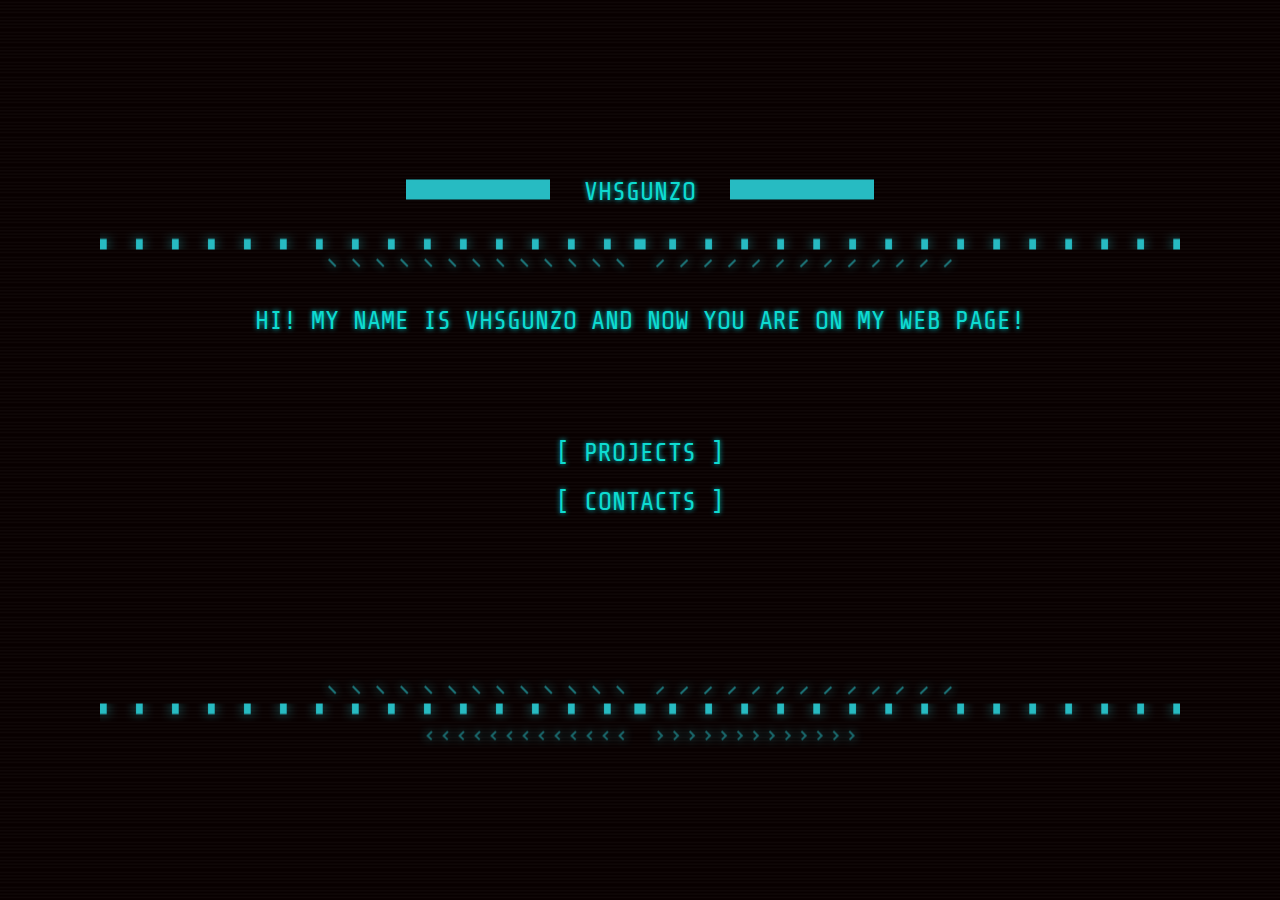
==== index.html @ 14f0e604 "Release" ====
<html>
<head>
  <meta name="theme-color" content="#000000">
  <meta http-equiv="Content-Type" content="text/html; charset=UTF-8">
  <meta name="viewport" content="width=device-width, initial-scale=1.0, maximum-scale=1.0, user-scalable=no">
        <title>WOSSARAT</title>
        <link rel="stylesheet" type="text/css" href="./files/style.css">
        <meta name="viewport" content="width=device-width, initial-scale=1.0">
        <meta http-equiv="X-UA-Compatible" content="IE=edge">
    </head>
<body class="">
  <div class="container on">
    <div class="screen">
      <h3 class="title">
        VHSgunzo
      </h3>
      <div class="box--outer">
        <div class="box">
          <div class="box--inner">
            <div class="content">
             <script src="./files/tap.js"></script>
                        <div id="text">
                      <script>
                        write(
                        "text",
                        ["Hi! My name is VHSgunzo and now you are on my web page!"]);
                      </script><br>
              <div class="holder">
                <a href="./projects.html" class="bott">[ projects ]</a><br>
                <a href="./contacts.html" class="bott">[ contacts ]</a><br>
              </div>
            </div>
          </div>
        </div>
      </div>
    </div>
  </div>

</body>

</html>
---- files/style.css ----
@import url(https://fonts.googleapis.com/css?family=Share+Tech+Mono);
.image-replacement {
  text-indent: 100%;
  white-space: nowrap;
  overflow: hidden
}

span.amp {
  font-family: Baskerville, 'Goudy Old Style', Palatino, 'Book Antiqua', serif !important;
  font-style: italic
}



body,
html {
  margin: 0;
  padding: 0;
  height: 100%;
  -webkit-user-select: none;
  -moz-user-select: none;
  -ms-user-select: none;
  user-select: none
}

body {
  color: #0edbd1;
  font-family: 'Share Tech Mono', monospace;
  font-size: 26px;
  font-weight: 300;
  text-shadow: 0 0 5px rgba(0, 247, 255, 0.8);
  background: url(bg.png) #000;
  position: relative;
  height: 100vh
}

.container {
  left: 0;
  right: 0;
  position: absolute;
  top: 50%;
  -webkit-transform: translate(0, -50%);
  transform: translate(0, -50%)
}

.container.is-success {
  -webkit-filter: hue-rotate(180deg) brightness(2.7);
  filter: hue-rotate(180deg) brightness(2.7)
}

.screen::after {
  content: '';
  display: block;
  background: url(bottom.png) no-repeat center;
  margin: 0 auto;
  width: 100%;
  max-width: 500px;
  height: 28px
}

.title {
  text-transform: uppercase;
  text-align: center;
  font-size: 1em;
  font-weight: 300
}

.title::after,
.title::before {
  content: '';
  display: inline-block;
  background: url(top_outer.png);
  width: 144px;
  height: 20px;
  margin: 0 20px
}

.container:not(.is-success) .title.is-success {
  color: #22edfc
}

.box--outer {
  position: relative;
  margin: 0 auto;
  width: 90%;
  max-width: 1080px;
  border-top: #000 18px solid;
  border-bottom: #000 18px solid;
  -o-border-image: url(hor_line.png) 17 11 17 round;
  border-image: url(hor_line.png) 17 11 17 round
}

.box {
  display: inline-block;
  text-transform: uppercase;
  text-align: center;
  width: 100%;
  max-width: 1080px
}

.box--inner {
  display: inline-block;
  width: calc(100% - 105px);
  max-width: 1010px
}

.box--inner::after,
.box--inner::before {
  content: '';
  display: inline-block;
  background: url(box_inner.png) no-repeat center;
  max-width: 642px;
  width: 100%;
  height: 27px
}

.content {
  position: relative;
  display: block;
  max-height: 600px;
  min-height: 400px;
  height: 100%
}

.content .holder {
  left: 0;
  right: 0;
  position: absolute;
  top: 50%;
  -webkit-transform: translate(0, -50%);
  transform: translate(0, -50%)
}

.col.col__center,
.col.col__left {
  display: inline-block
}

.col.col__left {
  width: 130px
}

.col.col__center {
  width: 350px;
  margin-right: 130px
}

.label::after {
  content: ':';
  margin-left: -15px;
  display: inline-block
}

#email,
#login,
#password {
  border: 2px solid #0edbd1;
  margin: 10px 0;
  padding: 10px;
  width: auto;
  max-width: 100%;
  overflow: visible;
  outline: 0;
  background: 0 0;
  color: inherit;
  font: inherit;
  line-height: normal
}

#email::-moz-selection,
#login::-moz-selection,
#password::-moz-selection {
  background: #000
}

#email::selection,
#login::selection,
#password::selection {
  background: #000
}

#submit {
  border: none;
  margin: 20px;
  padding: 10px 40px;
  width: auto;
  overflow: visible;
  outline: 0;
  cursor: pointer;
  background: 0 0;
  color: inherit;
  font: inherit;
  line-height: normal;
  -webkit-font-smoothing: inherit;
  -moz-osx-font-smoothing: inherit;
  -webkit-appearance: none;
  background: rgba(219, 14, 21, .2);
  text-transform: uppercase
}

@media only screen and (max-width:1260px) {
  .title::after,
  .title::before {
    width: 42px;
    height: 18px
  }
  .col.col__center,
  .col.col__left {
    display: block;
    width: auto;
    margin: 0
  }
  .box--outer::after,
  .box--outer::before {
    display: none
  }
  .title::after,
  .title::before {
    margin: 0 5px
  }
  .content {
    height: 440px
  }
  .box::after,
  .box::before {
    height: 500px
  }
  #submit {
    margin-bottom: 0
  }
}

@media only screen and (max-width:600px) {
  .container {
    font-size: .8em
  }
  .title::after,
  .title::before {
    width: 4%;
    height: 18px
  }
  .box--outer {
    -o-border-image: url(hor_line.png) 17 330 17 round;
    border-image: url(hor_line.png) 17 330 17 round
  }
  .box::after,
  .box::before {
    width: 22px;
    background: url(ver-line-mobile.png) no-repeat center;
    background-size: contain
  }
  .box--inner {
    width: calc(100% - 44px)
  }
  #email,
  #login,
  #password {
    max-width: 70%
  }
  .screen::after {
    max-width: 180px
  }
}

.flash {
  -webkit-animation: flashText 1s ease-out alternate infinite;
  animation: flashText 1s ease-out alternate infinite
}

@-webkit-keyframes flashText {
  0% {
    opacity: .3
  }
  100% {
    opacity: 1
  }
}

@keyframes flashText {
  0% {
    opacity: .3
  }
  100% {
    opacity: 1
  }
}

.typewriter .typewriter-line {
  visibility: hidden
}

@-webkit-keyframes flicker {
  0% {
    opacity: .86139
  }
  5% {
    opacity: .12793
  }
  10% {
    opacity: .36759
  }
  15% {
    opacity: .9766
  }
  20% {
    opacity: .61364
  }
  25% {
    opacity: .94477
  }
  30% {
    opacity: .57811
  }
  35% {
    opacity: .03416
  }
  40% {
    opacity: .21835
  }
  45% {
    opacity: .62054
  }
  50% {
    opacity: .89452
  }
  55% {
    opacity: .89997
  }
  60% {
    opacity: .37872
  }
  65% {
    opacity: .04929
  }
  70% {
    opacity: .14477
  }
  75% {
    opacity: .27512
  }
  80% {
    opacity: .84701
  }
  85% {
    opacity: .85952
  }
  90% {
    opacity: .76553
  }
  95% {
    opacity: .91372
  }
  100% {
    opacity: .05536
  }
}

@keyframes flicker {
  0% {
    opacity: .86139
  }
  5% {
    opacity: .12793
  }
  10% {
    opacity: .36759
  }
  15% {
    opacity: .9766
  }
  20% {
    opacity: .61364
  }
  25% {
    opacity: .94477
  }
  30% {
    opacity: .57811
  }
  35% {
    opacity: .03416
  }
  40% {
    opacity: .21835
  }
  45% {
    opacity: .62054
  }
  50% {
    opacity: .89452
  }
  55% {
    opacity: .89997
  }
  60% {
    opacity: .37872
  }
  65% {
    opacity: .04929
  }
  70% {
    opacity: .14477
  }
  75% {
    opacity: .27512
  }
  80% {
    opacity: .84701
  }
  85% {
    opacity: .85952
  }
  90% {
    opacity: .76553
  }
  95% {
    opacity: .91372
  }
  100% {
    opacity: .05536
  }
}

@-webkit-keyframes steady {
  from {
    background: rgba(255, 230, 230, .1)
  }
  to {
    background: rgba(49, 45, 45, .1)
  }
}

@keyframes steady {
  from {
    background: rgba(255, 230, 230, .1)
  }
  to {
    background: rgba(49, 45, 45, .1)
  }
}

body {
  position: relative;
  overflow: hidden
}

body::after {
  content: " ";
  display: block;
  position: absolute;
  top: 0;
  left: 0;
  bottom: 0;
  right: 0;
  z-index: 2;
  pointer-events: none;
  background: rgba(49, 45, 45, .1);
  opacity: 0;
  pointer-events: none;
  -webkit-animation: flicker .15s infinite, steady 4s;
  animation: flicker .15s infinite, steady 4s
}

body.off {
  background: #000
}

body.off::after {
  -webkit-animation: none;
  animation: none
}

@-webkit-keyframes turn-on {
  0% {
    -webkit-transform: scale(1, .8) translate3d(0, 0, 0);
    transform: scale(1, .8) translate3d(0, 0, 0);
    opacity: 1
  }
  5% {
    -webkit-transform: scale(1.09139, 1.34235) translate3d(0, 100%, 0);
    transform: scale(1.09139, 1.34235) translate3d(0, 100%, 0)
  }
  10% {
    -webkit-transform: scale(.63084, 1.40698) translate3d(0, -100%, 0);
    transform: scale(.63084, 1.40698) translate3d(0, -100%, 0)
  }
  15% {
    -webkit-transform: scale(.75142, 1.34118) translate3d(0, 100%, 0);
    transform: scale(.75142, 1.34118) translate3d(0, 100%, 0)
  }
  20% {
    -webkit-transform: scale(.96173, 1.36858) translate3d(0, -100%, 0);
    transform: scale(.96173, 1.36858) translate3d(0, -100%, 0)
  }
  25% {
    -webkit-transform: scale(1.1348, 1.02729) translate3d(0, 100%, 0);
    transform: scale(1.1348, 1.02729) translate3d(0, 100%, 0)
  }
  30% {
    -webkit-transform: scale(.97038, .71092) translate3d(0, -100%, 0);
    transform: scale(.97038, .71092) translate3d(0, -100%, 0)
  }
  35% {
    -webkit-transform: scale(.6067, 1.31101) translate3d(0, 100%, 0);
    transform: scale(.6067, 1.31101) translate3d(0, 100%, 0)
  }
  40% {
    -webkit-transform: scale(.786, .9326) translate3d(0, -100%, 0);
    transform: scale(.786, .9326) translate3d(0, -100%, 0)
  }
  45% {
    -webkit-transform: scale(1.38602, 1.14399) translate3d(0, 100%, 0);
    transform: scale(1.38602, 1.14399) translate3d(0, 100%, 0)
  }
  50% {
    -webkit-transform: scale(.69973, .90412) translate3d(0, -100%, 0);
    transform: scale(.69973, .90412) translate3d(0, -100%, 0)
  }
  51% {
    -webkit-transform: scale(1, 1) translate3d(0, 0, 0);
    transform: scale(1, 1) translate3d(0, 0, 0);
    -webkit-filter: brightness(1) saturate(1);
    filter: brightness(1) saturate(1);
    opacity: 0
  }
  100% {
    -webkit-transform: scale(1, 1) translate3d(0, 0, 0);
    transform: scale(1, 1) translate3d(0, 0, 0);
    -webkit-filter: contrast(1) brightness(1.2) saturate(1.3);
    filter: contrast(1) brightness(1.2) saturate(1.3);
    opacity: 1
  }
}

@keyframes turn-on {
  0% {
    -webkit-transform: scale(1, .8) translate3d(0, 0, 0);
    transform: scale(1, .8) translate3d(0, 0, 0);
    opacity: 1
  }
  5% {
    -webkit-transform: scale(1.09139, 1.34235) translate3d(0, 100%, 0);
    transform: scale(1.09139, 1.34235) translate3d(0, 100%, 0)
  }
  10% {
    -webkit-transform: scale(.63084, 1.40698) translate3d(0, -100%, 0);
    transform: scale(.63084, 1.40698) translate3d(0, -100%, 0)
  }
  15% {
    -webkit-transform: scale(.75142, 1.34118) translate3d(0, 100%, 0);
    transform: scale(.75142, 1.34118) translate3d(0, 100%, 0)
  }
  20% {
    -webkit-transform: scale(.96173, 1.36858) translate3d(0, -100%, 0);
    transform: scale(.96173, 1.36858) translate3d(0, -100%, 0)
  }
  25% {
    -webkit-transform: scale(1.1348, 1.02729) translate3d(0, 100%, 0);
    transform: scale(1.1348, 1.02729) translate3d(0, 100%, 0)
  }
  30% {
    -webkit-transform: scale(.97038, .71092) translate3d(0, -100%, 0);
    transform: scale(.97038, .71092) translate3d(0, -100%, 0)
  }
  35% {
    -webkit-transform: scale(.6067, 1.31101) translate3d(0, 100%, 0);
    transform: scale(.6067, 1.31101) translate3d(0, 100%, 0)
  }
  40% {
    -webkit-transform: scale(.786, .9326) translate3d(0, -100%, 0);
    transform: scale(.786, .9326) translate3d(0, -100%, 0)
  }
  45% {
    -webkit-transform: scale(1.38602, 1.14399) translate3d(0, 100%, 0);
    transform: scale(1.38602, 1.14399) translate3d(0, 100%, 0)
  }
  50% {
    -webkit-transform: scale(.69973, .90412) translate3d(0, -100%, 0);
    transform: scale(.69973, .90412) translate3d(0, -100%, 0)
  }
  51% {
    -webkit-transform: scale(1, 1) translate3d(0, 0, 0);
    transform: scale(1, 1) translate3d(0, 0, 0);
    -webkit-filter: brightness(1) saturate(1);
    filter: brightness(1) saturate(1);
    opacity: 0
  }
  100% {
    -webkit-transform: scale(1, 1) translate3d(0, 0, 0);
    transform: scale(1, 1) translate3d(0, 0, 0);
    -webkit-filter: contrast(1) brightness(1.2) saturate(1.3);
    filter: contrast(1) brightness(1.2) saturate(1.3);
    opacity: 1
  }
}

@-webkit-keyframes turn-off {
  0% {
    -webkit-transform: scale(1, 1.3) translate3d(0, 0, 0);
    transform: scale(1, 1.3) translate3d(0, 0, 0);
    -webkit-filter: brightness(1);
    filter: brightness(1);
    opacity: 1
  }
  60% {
    -webkit-transform: scale(1.3, .001) translate3d(0, 0, 0);
    transform: scale(1.3, .001) translate3d(0, 0, 0);
    -webkit-filter: brightness(10);
    filter: brightness(10)
  }
  100% {
    -webkit-animation-timing-function: cubic-bezier(.755, .05, .855, .06);
    animation-timing-function: cubic-bezier(.755, .05, .855, .06);
    -webkit-transform: scale(0, .0001) translate3d(0, 0, 0);
    transform: scale(0, .0001) translate3d(0, 0, 0);
    -webkit-filter: brightness(50);
    filter: brightness(50)
  }
}

@keyframes turn-off {
  0% {
    -webkit-transform: scale(1, 1.3) translate3d(0, 0, 0);
    transform: scale(1, 1.3) translate3d(0, 0, 0);
    -webkit-filter: brightness(1);
    filter: brightness(1);
    opacity: 1
  }
  60% {
    -webkit-transform: scale(1.3, .001) translate3d(0, 0, 0);
    transform: scale(1.3, .001) translate3d(0, 0, 0);
    -webkit-filter: brightness(10);
    filter: brightness(10)
  }
  100% {
    -webkit-animation-timing-function: cubic-bezier(.755, .05, .855, .06);
    animation-timing-function: cubic-bezier(.755, .05, .855, .06);
    -webkit-transform: scale(0, .0001) translate3d(0, 0, 0);
    transform: scale(0, .0001) translate3d(0, 0, 0);
    -webkit-filter: brightness(50);
    filter: brightness(50)
  }
}

.screen {
  width: 100%;
  height: 100%;
  border: none
}

.container.off>.screen {
  -webkit-animation: turn-off .55s cubic-bezier(.23, 1, .32, 1);
  animation: turn-off .55s cubic-bezier(.23, 1, .32, 1);
  -webkit-animation-fill-mode: forwards;
  animation-fill-mode: forwards
}

.container.on>.screen {
  -webkit-animation: turn-on 1s linear;
  animation: turn-on 1s linear;
  -webkit-animation-fill-mode: forwards;
  animation-fill-mode: forwards
}




a.bott {
  position: relative;
  padding: 10px;
	display: inline-block;
	text-align: center;
	text-decoration: none;
	color: #0edbd1;
	outline: none;
	background-color:rgba(0,0,0,0);
}

.bott:hover{
	background-color: #00ffff;
	color:#000000;
}


.link{
  -webkit-touch-callout: none; 
  -webkit-user-select: none;   
  -khtml-user-select: none;  
  -moz-user-select: none;
  -ms-user-select: none;
  user-select: none;
    position:fixed;
    right:5px;
    bottom:10px;
}
.link2{
  -webkit-touch-callout: none; 
  -webkit-user-select: none;   
  -khtml-user-select: none;  
  -moz-user-select: none;
  -ms-user-select: none;
  user-select: none;
    position:fixed;
    right:5px;
    bottom:35px;	
}
.link3{
  -webkit-touch-callout: none; 
  -webkit-user-select: none;   
  -khtml-user-select: none;  
  -moz-user-select: none;
  -ms-user-select: none;
  user-select: none;
    position:fixed;
    right:5px;
    bottom:60px;	
}

[data-action="fall"] {
  max-width: 500px;
	line-height: 1.4;
	font-size:15px;
	text-align:justify;
	text-decoration: none;
}

a.bott-back {
  position: fixed;
  display: inline-block;
  text-align: center;
  margin-left: 73px;
	text-decoration: none;
	color: #0edbd1;
	outline: none;
	background-color:rgba(0,0,0,0);
}

.bott-back:hover{
	background-color: #00ffff;
	color:#000000;
}

.center{
  height:80%;
  width:100%;
  display:flex;
  align-items:center;
  justify-content:center;
  flex-wrap:wrap;
  text-align:center
}
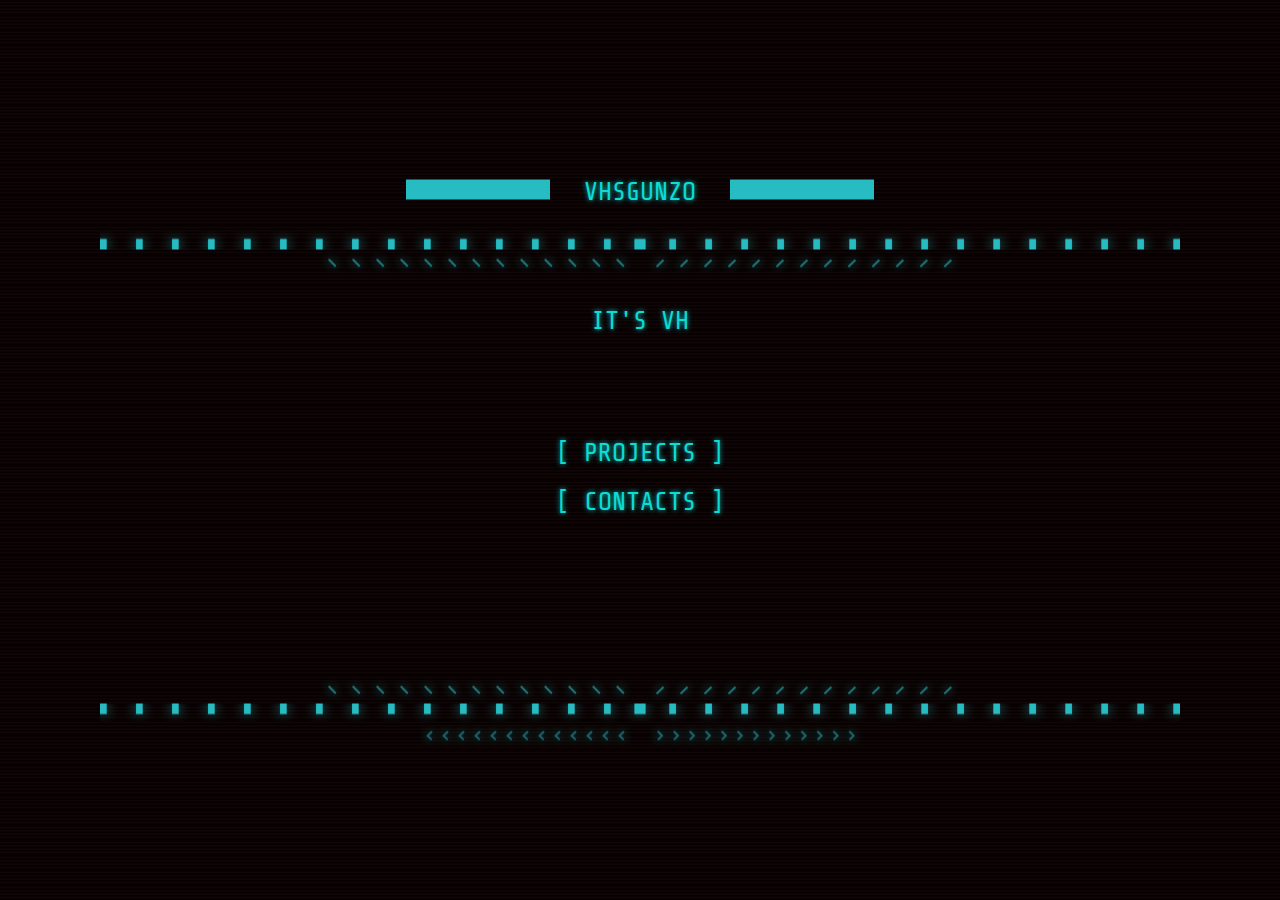
==== commit 0372654a: "Update page" ====
--- a/index.html
+++ b/index.html
@@ -3,7 +3,7 @@
   <meta name="theme-color" content="#000000">
   <meta http-equiv="Content-Type" content="text/html; charset=UTF-8">
   <meta name="viewport" content="width=device-width, initial-scale=1.0, maximum-scale=1.0, user-scalable=no">
-        <title>WOSSARAT</title>
+        <title>VHSgunzo</title>
         <link rel="stylesheet" type="text/css" href="./files/style.css">
         <meta name="viewport" content="width=device-width, initial-scale=1.0">
         <meta http-equiv="X-UA-Compatible" content="IE=edge">
@@ -23,7 +23,7 @@
                       <script>
                         write(
                         "text",
-                        ["Hi! My name is VHSgunzo and now you are on my web page!"]);
+                        ["It's VHSgunzo web page. Wake up, Samurai!"]);
                       </script><br>
               <div class="holder">
                 <a href="./projects.html" class="bott">[ projects ]</a><br>
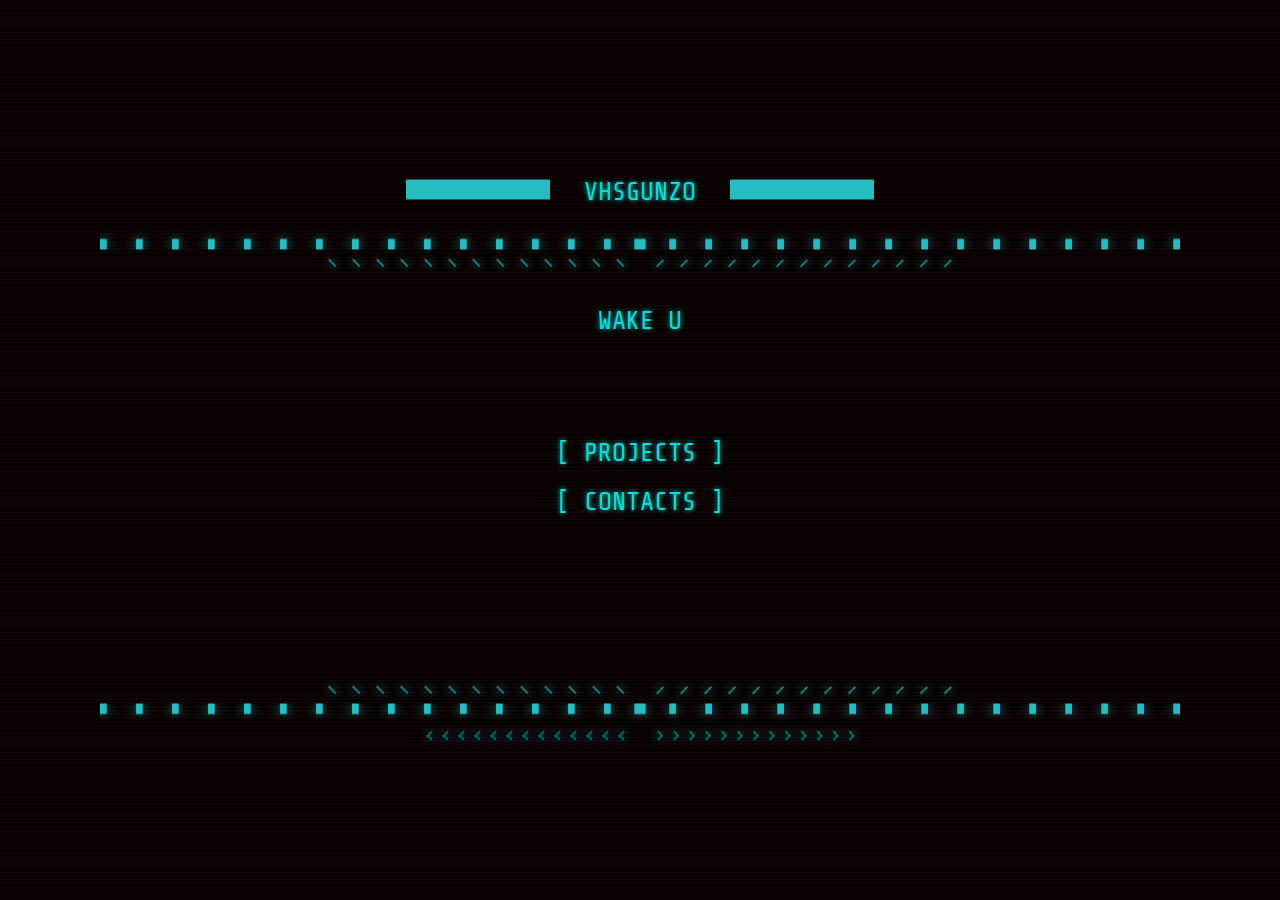
==== commit 5d8c08ed: "index.html" ====
--- a/index.html
+++ b/index.html
@@ -23,7 +23,7 @@
                       <script>
                         write(
                         "text",
-                        ["It's VHSgunzo web page. Wake up, Samurai!"]);
+                        ["Wake up, Samurai!"]);
                       </script><br>
               <div class="holder">
                 <a href="./projects.html" class="bott">[ projects ]</a><br>
